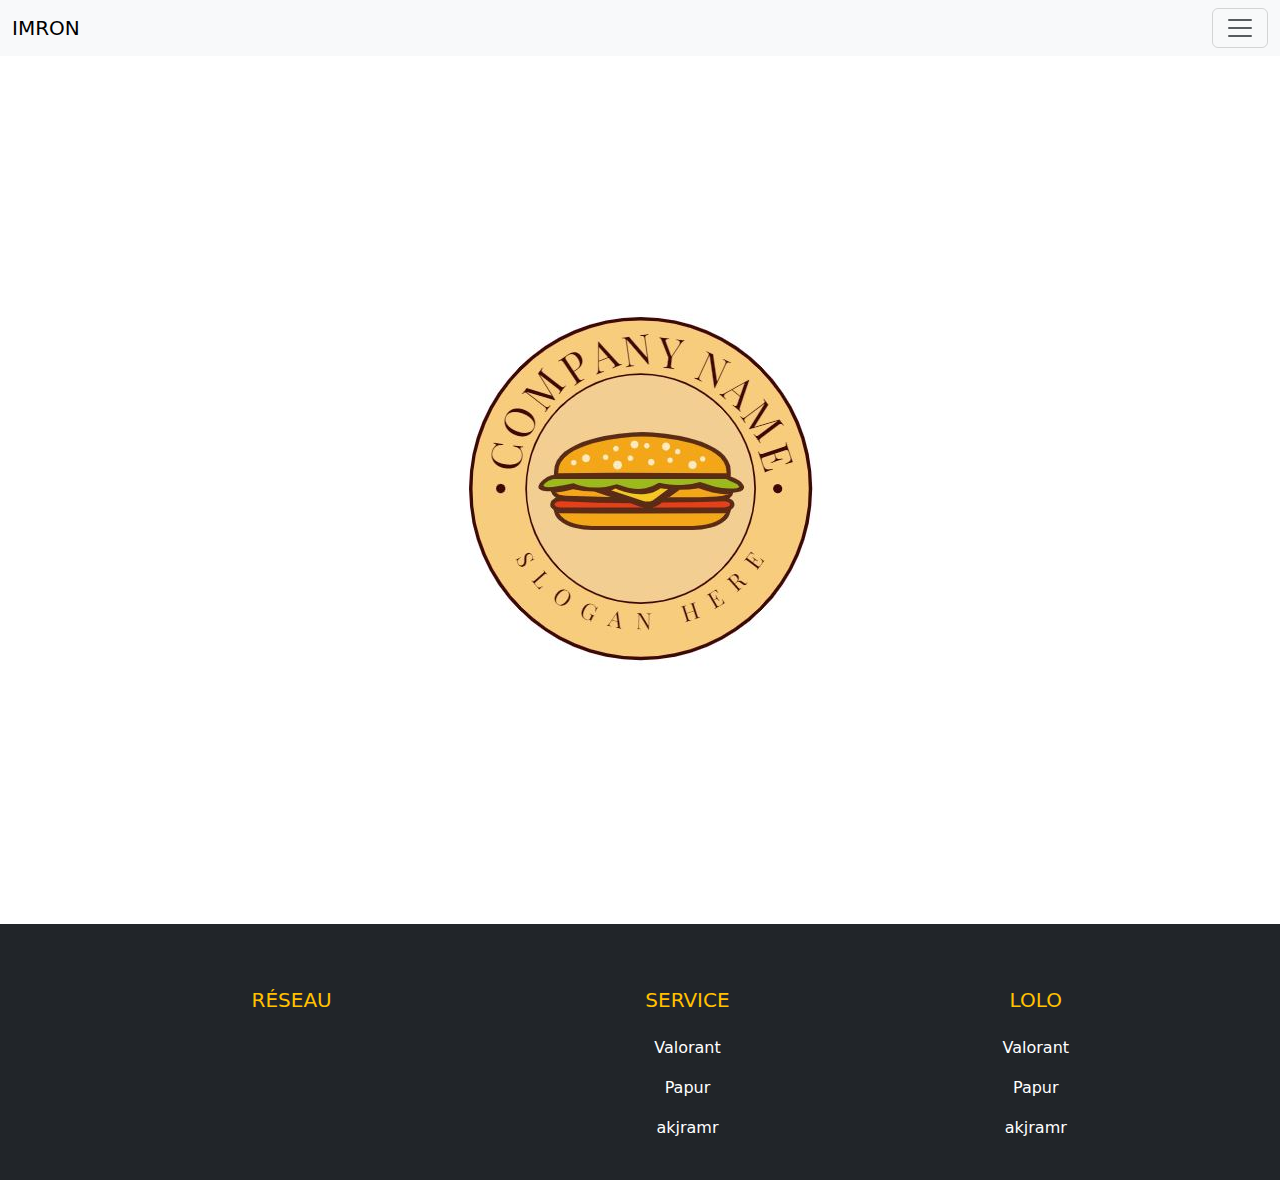
==== Accueil/index.html @ 383a28d9 "première partie accueil fini" ====
<!DOCTYPE html>
<html lang="fr">
<head>
    <meta charset="UTF-8">
    <meta name="viewport" content="width=device-width, initial-scale=1.0">
    <title>Document</title>
    <style>
        .custom-bg {
            background-color: #ffffff; /* Votre couleur personnalisée */
        }
    </style>
    <link rel="stylesheet" href="https://cdn.jsdelivr.net/npm/bootstrap@5.3.3/dist/css/bootstrap.min.css">
    <link rel="stylesheet" href="https://cdnjs.cloudflare.com/ajax/libs/font-awesome/6.5.2/css/all.min.css" integrity="sha512-SnH5WK+bZxgPHs44uWIX+LLJAJ9/2PkPKZ5QiAj6Ta86w+fsb2TkcmfRyVX3pBnMFcV7oQPJkl9QevSCWr3W6A==" crossorigin="anonymous" referrerpolicy="no-referrer" />
</head>
<body class="custom-bg">
    <header>
        <nav class="navbar bg-body-tertiary fixed-top">
            <div class="container-fluid">
              <a class="navbar-brand" href="#">IMRON</a>
              <button class="navbar-toggler" type="button" data-bs-toggle="offcanvas" data-bs-target="#offcanvasNavbar" aria-controls="offcanvasNavbar" aria-label="Toggle navigation">
                <span class="navbar-toggler-icon"></span>
              </button>
              <div class="offcanvas offcanvas-end" tabindex="-1" id="offcanvasNavbar" aria-labelledby="offcanvasNavbarLabel">
                <div class="offcanvas-header">
                  <h5 class="offcanvas-title" id="offcanvasNavbarLabel">Offcanvas</h5>
                  <button type="button" class="btn-close" data-bs-dismiss="offcanvas" aria-label="Close"></button>
                </div>
                <div class="offcanvas-body">
                  <ul class="navbar-nav justify-content-end flex-grow-1 pe-3">
                    <li class="nav-item">
                      <a class="nav-link active" aria-current="page" href="#">Home</a>
                    </li>
                    <li class="nav-item">
                      <a class="nav-link" href="#">A</a>
                    </li>
                    <li class="nav-item dropdown">
                      <a class="nav-link dropdown-toggle" href="#" role="button" data-bs-toggle="dropdown" aria-expanded="false">
                        Dropdown
                      </a>
                      <ul class="dropdown-menu">
                        <li><a class="dropdown-item" href="#">Action</a></li>
                        <li><a class="dropdown-item" href="#">Another action</a></li>
                        <li>
                          <hr class="dropdown-divider">
                        </li>
                        <li><a class="dropdown-item" href="#">Something else here</a></li>
                      </ul>
                    </li>
                  </ul>
                  <form class="d-flex mt-3" role="search">
                    <input class="form-control me-2" type="search" placeholder="Search" aria-label="Search">
                    <button class="btn btn-outline-success" type="submit">Search</button>
                  </form>
                </div>
              </div>
            </div>
          </nav>
    </header>
<br>
    <section>

      <div class="container d-flex justify-content-center align-items-center vh-100">
        <img src="images/happM2.JPG" alt="Logo" class="logo">
      </div>
    </section>

    <footer class="bg-dark text-white pt-5 pb-4">

      <div class="container text-center text-md-left">

        <div class="row text-center text-md-left">

        <div class="col-md-3 col-lg-3 col-xl-3 mx-auto mt-3">
          <h5 class="text-uppercase mb- font-weight-bold text-warning">Réseau</h5>
          <p>
              <a href="#" class="text-white" style="text-decoration: none;"><i class="fa-brands fa-x-twitter" style="display: inline-block; margin-right: 10px;"></i></a>
              <a href="#" class="text-white" style="text-decoration: none;"><i class="fa-brands fa-square-instagram" style="display: inline-block; margin-right: 10px;"></i></a>
          </p>
        </div>
        

          <div class="col-md-2 col-lg-2 col-xl-2 mx-auto mt-3">
              <h5 class="text-uppercase mb-4 font-weight-bold text-warning">Service</h5>
            <p>
                <a href="#" class="text-white" style="text-decoration: none;">Valorant</a>
            </p>
            <p>
              <a href="#" class="text-white" style="text-decoration: none;">Papur</a>
          </p>
          <p>
            <a href="#" class="text-white" style="text-decoration: none;">akjramr</a>
        </p>
        <p>
          <a href="#" class="text-white" style="text-decoration: none;"></a>
      </p>
          </div>

          <div class="col-md-3 col-lg-2 col-xl-2 mx-auto mt-3">
            <h5 class="text-uppercase mb-4 font-weight-bold text-warning">LOLO</h5>
            <p>
              <a href="#" class="text-white" style="text-decoration: none;">Valorant</a>
          </p>
          <p>
            <a href="#" class="text-white" style="text-decoration: none;">Papur</a>
        </p>
        <p>
          <a href="#" class="text-white" style="text-decoration: none;">akjramr</a>
      </p>
      <p>
        <a href="#" class="text-white" style="text-decoration: none;"></a>
    </p>
          </div>

        </div>

      </div>
        
    </footer>

    <script src="https://cdnjs.cloudflare.com/ajax/libs/bootstrap/5.3.0/js/bootstrap.bundle.min.js"></script>
</body>
</html>
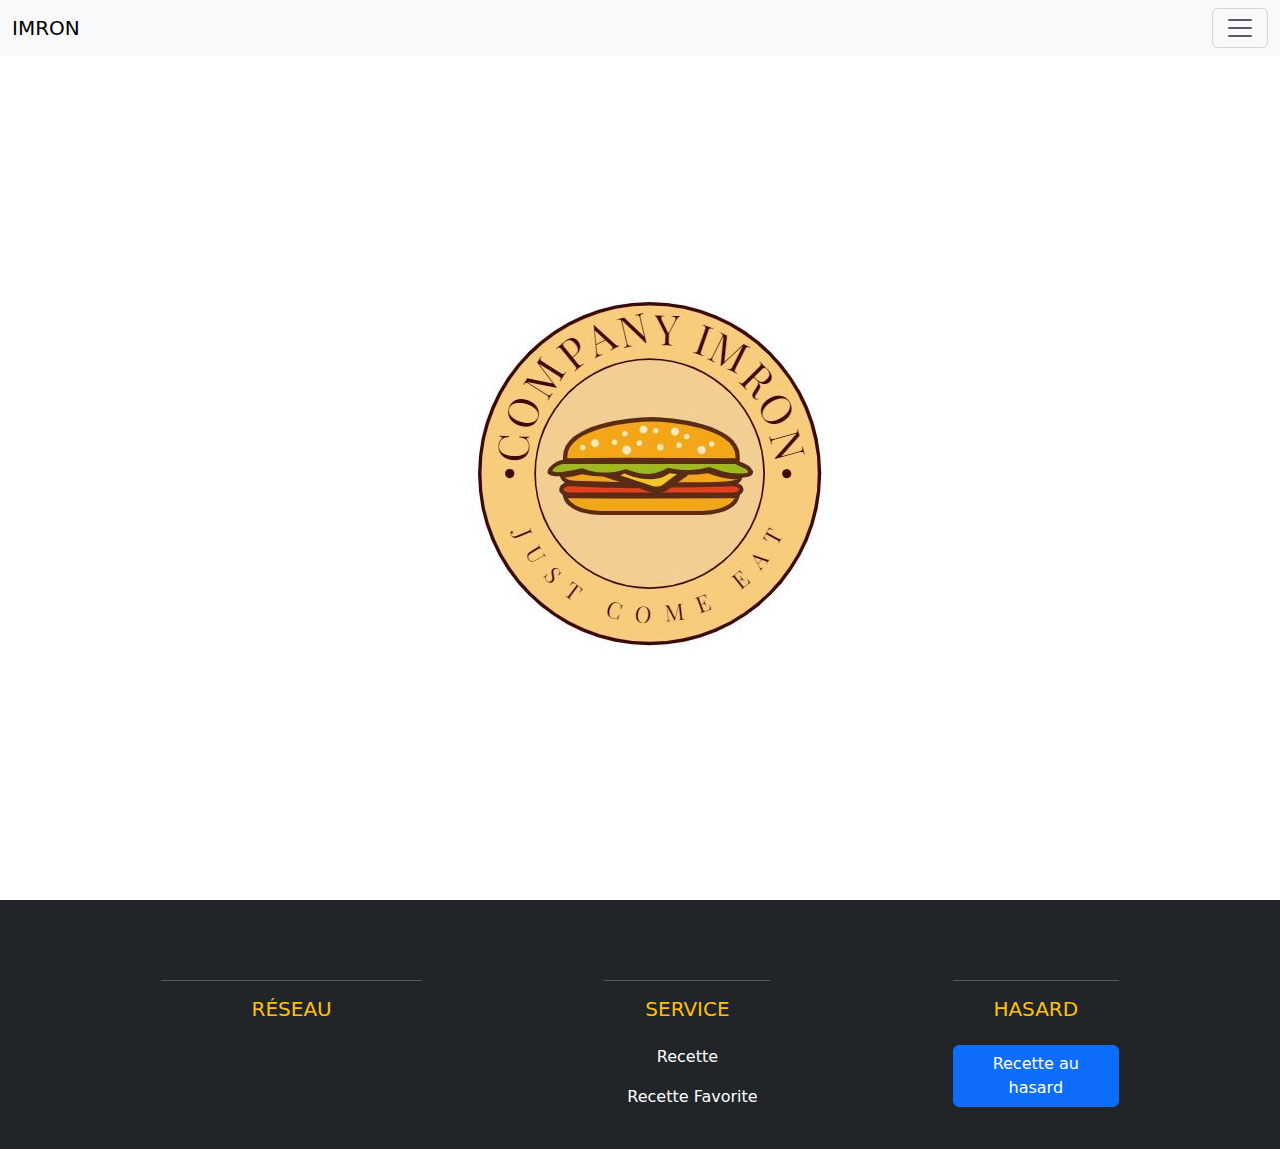
==== commit e65cd66f: "mise a jour accueil" ====
--- a/Accueil/index.html
+++ b/Accueil/index.html
@@ -11,6 +11,7 @@
     </style>
     <link rel="stylesheet" href="https://cdn.jsdelivr.net/npm/bootstrap@5.3.3/dist/css/bootstrap.min.css">
     <link rel="stylesheet" href="https://cdnjs.cloudflare.com/ajax/libs/font-awesome/6.5.2/css/all.min.css" integrity="sha512-SnH5WK+bZxgPHs44uWIX+LLJAJ9/2PkPKZ5QiAj6Ta86w+fsb2TkcmfRyVX3pBnMFcV7oQPJkl9QevSCWr3W6A==" crossorigin="anonymous" referrerpolicy="no-referrer" />
+    <link rel="stylesheet" href="style.css">
 </head>
 <body class="custom-bg">
     <header>
@@ -28,25 +29,14 @@
                 <div class="offcanvas-body">
                   <ul class="navbar-nav justify-content-end flex-grow-1 pe-3">
                     <li class="nav-item">
-                      <a class="nav-link active" aria-current="page" href="#">Home</a>
+                      <a class="nav-link active" aria-current="page" href="index.html">Accueil</a>
                     </li>
                     <li class="nav-item">
-                      <a class="nav-link" href="#">A</a>
+                      <a class="nav-link" href="#">Recette</a>
                     </li>
-                    <li class="nav-item dropdown">
-                      <a class="nav-link dropdown-toggle" href="#" role="button" data-bs-toggle="dropdown" aria-expanded="false">
-                        Dropdown
-                      </a>
-                      <ul class="dropdown-menu">
-                        <li><a class="dropdown-item" href="#">Action</a></li>
-                        <li><a class="dropdown-item" href="#">Another action</a></li>
-                        <li>
-                          <hr class="dropdown-divider">
-                        </li>
-                        <li><a class="dropdown-item" href="#">Something else here</a></li>
-                      </ul>
+                    <li class="nav-item">
+                      <a class="nav-link" href="#">Recette Favorite</a>
                     </li>
-                  </ul>
                   <form class="d-flex mt-3" role="search">
                     <input class="form-control me-2" type="search" placeholder="Search" aria-label="Search">
                     <button class="btn btn-outline-success" type="submit">Search</button>
@@ -56,11 +46,11 @@
             </div>
           </nav>
     </header>
-<br>
+
     <section>
 
       <div class="container d-flex justify-content-center align-items-center vh-100">
-        <img src="images/happM2.JPG" alt="Logo" class="logo">
+        <img src="images/happM33.JPG" alt="Logo" class="logo">
       </div>
     </section>
 
@@ -71,45 +61,42 @@
         <div class="row text-center text-md-left">
 
         <div class="col-md-3 col-lg-3 col-xl-3 mx-auto mt-3">
+          <hr>
           <h5 class="text-uppercase mb- font-weight-bold text-warning">Réseau</h5>
           <p>
               <a href="#" class="text-white" style="text-decoration: none;"><i class="fa-brands fa-x-twitter" style="display: inline-block; margin-right: 10px;"></i></a>
               <a href="#" class="text-white" style="text-decoration: none;"><i class="fa-brands fa-square-instagram" style="display: inline-block; margin-right: 10px;"></i></a>
+              <a href="#" class="text-white" style="text-decoration: none;"><i class="fa-brands fa-pinterest" style="display: inline-block; margin-right: 10px;"></i></a>
+              <a href="#" class="text-white" style="text-decoration: none;"><i class="fa-brands fa-facebook" style="display: inline-block; margin-right: 10px;"></i></a>
           </p>
         </div>
         
 
           <div class="col-md-2 col-lg-2 col-xl-2 mx-auto mt-3">
+            <hr>
               <h5 class="text-uppercase mb-4 font-weight-bold text-warning">Service</h5>
             <p>
-                <a href="#" class="text-white" style="text-decoration: none;">Valorant</a>
+                <a href="#" class="text-white" style="text-decoration: none;">Recette</a>
             </p>
             <p>
-              <a href="#" class="text-white" style="text-decoration: none;">Papur</a>
+              <a href="#" class="text-white" style="text-decoration: none;"><i class="fa-solid fa-bookmark fa-flip" style="display: inline-block; margin-right: 10px;"></i>Recette Favorite</a>
           </p>
           <p>
-            <a href="#" class="text-white" style="text-decoration: none;">akjramr</a>
+            <a href="#" class="text-white" style="text-decoration: none;"></a>
         </p>
         <p>
           <a href="#" class="text-white" style="text-decoration: none;"></a>
       </p>
+        </div>
+          
+          <div class="col-md-3 col-lg-2 col-xl-2 mx-auto mt-3">
+            <hr>
+            <h5 class="text-uppercase mb-4 font-weight-bold text-warning">Hasard</h5>
+            
+          <div class="d-grid gap-2 d-md-flex justify-content-md-end">
+            <button class="btn btn-primary" type="button">Recette au hasard</button>
           </div>
-
-          <div class="col-md-3 col-lg-2 col-xl-2 mx-auto mt-3">
-            <h5 class="text-uppercase mb-4 font-weight-bold text-warning">LOLO</h5>
-            <p>
-              <a href="#" class="text-white" style="text-decoration: none;">Valorant</a>
-          </p>
-          <p>
-            <a href="#" class="text-white" style="text-decoration: none;">Papur</a>
-        </p>
-        <p>
-          <a href="#" class="text-white" style="text-decoration: none;">akjramr</a>
-      </p>
-      <p>
-        <a href="#" class="text-white" style="text-decoration: none;"></a>
-    </p>
-          </div>
+        </div>
 
         </div>
 
--- a/Accueil/style.css
+++ b/Accueil/style.css
@@ -0,0 +1,18 @@
+@keyframes jump {
+    0%, 100% {
+      transform: translateY(0);
+    }
+    50% {
+      transform: translateY(-10px);
+    }
+  }
+  
+  .btn-primary {
+    animation: jump 1s infinite;
+  }
+  i:hover{
+    color: yellow;
+  }
+  p:hover{
+    color: yellow;
+  }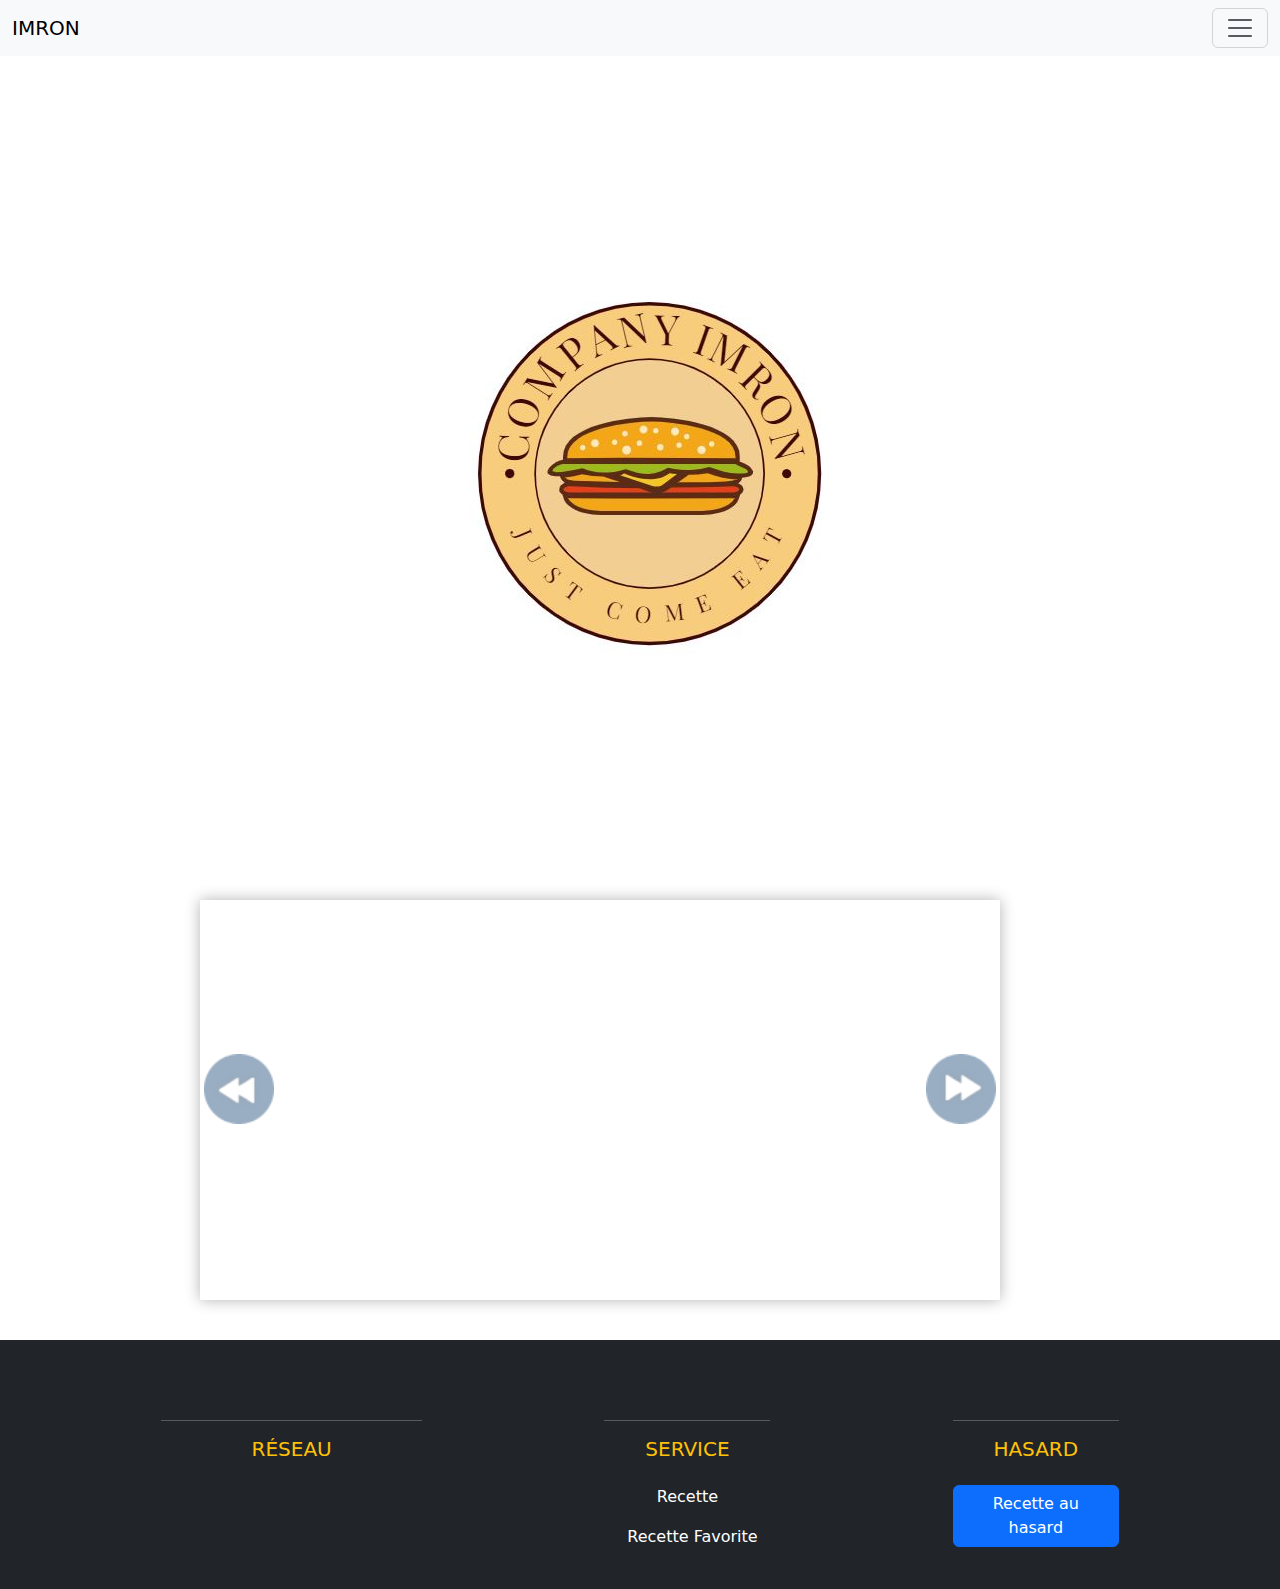
==== commit 56f8e346: "ajout du carrousel" ====
--- a/Accueil/index.html
+++ b/Accueil/index.html
@@ -11,7 +11,7 @@
     </style>
     <link rel="stylesheet" href="https://cdn.jsdelivr.net/npm/bootstrap@5.3.3/dist/css/bootstrap.min.css">
     <link rel="stylesheet" href="https://cdnjs.cloudflare.com/ajax/libs/font-awesome/6.5.2/css/all.min.css" integrity="sha512-SnH5WK+bZxgPHs44uWIX+LLJAJ9/2PkPKZ5QiAj6Ta86w+fsb2TkcmfRyVX3pBnMFcV7oQPJkl9QevSCWr3W6A==" crossorigin="anonymous" referrerpolicy="no-referrer" />
-    <link rel="stylesheet" href="style.css">
+    <link rel="stylesheet" href="accueil.css">
 </head>
 <body class="custom-bg">
     <header>
@@ -32,10 +32,10 @@
                       <a class="nav-link active" aria-current="page" href="index.html">Accueil</a>
                     </li>
                     <li class="nav-item">
-                      <a class="nav-link" href="#">Recette</a>
+                      <a class="nav-link" href="#">Plat et Recette</a>
                     </li>
                     <li class="nav-item">
-                      <a class="nav-link" href="#">Recette Favorite</a>
+                      <a class="nav-link" href="#">Mes Favoris</a>
                     </li>
                   <form class="d-flex mt-3" role="search">
                     <input class="form-control me-2" type="search" placeholder="Search" aria-label="Search">
@@ -53,6 +53,12 @@
         <img src="images/happM33.JPG" alt="Logo" class="logo">
       </div>
     </section>
+    <div id="carrousel">
+      <div class="container">
+      </div>
+        <img src="images/gauche.png" class="bouton" id="d">
+        <img src="images/gauche.png" class="bouton" id="g">
+    </div>
 
     <footer class="bg-dark text-white pt-5 pb-4">
 
@@ -94,7 +100,7 @@
             <h5 class="text-uppercase mb-4 font-weight-bold text-warning">Hasard</h5>
             
           <div class="d-grid gap-2 d-md-flex justify-content-md-end">
-            <button class="btn btn-primary" type="button">Recette au hasard</button>
+            <a href="valo.html"><button class="btn btn-primary" type="button">Recette au hasard</button></a>
           </div>
         </div>
 
@@ -105,5 +111,6 @@
     </footer>
 
     <script src="https://cdnjs.cloudflare.com/ajax/libs/bootstrap/5.3.0/js/bootstrap.bundle.min.js"></script>
+    <script src="accueil.js"></script>
 </body>
 </html>--- a/Accueil/accueil.css
+++ b/Accueil/accueil.css
@@ -0,0 +1,72 @@
+
+
+#carrousel{
+  margin-left: 200px;
+  margin-bottom: 40px;
+  width: 800px;
+  height: 400px;
+  border: solid 4px #fff;
+  box-shadow: 0 0 14px rgba(0, 0, 0, 0.3);
+  position: relative;
+}
+#container{
+  width: 800px;
+  height: 400px;
+}
+.photo{
+  width: 800px;
+  height: 400px;
+  margin: 0;
+  display: inline-block;
+  background-size: cover;
+}
+.bouton{
+  position: absolute;
+  width: 70px; 
+  cursor: pointer;
+  top: 150px;
+}
+#g{
+  left: 0%;
+  opacity: 0.4;
+  transform: rotate(0deg);
+  transition: all 0.3s ease;
+}
+#d{
+  right: 0%;
+  opacity: 0.4;
+  transform: rotate(180deg);
+  transition: all 0.3s ease;
+}
+#g:hover{
+  transform: rotate(0deg)scale(1.1);
+  opacity: 1;
+  transition: all 0.3s ease;
+}
+#d:hover{
+  transform: rotate(180deg)scale(1.1);
+  opacity: 1;
+  transition: all 0.3s ease;
+}
+
+
+
+
+@keyframes jump {
+    0%, 100% {
+      transform: translateY(0);
+    }
+    50% {
+      transform: translateY(-10px);
+    }
+  }
+  
+  .btn-primary {
+    animation: jump 1s infinite;
+  }
+  i:hover{
+    color: yellow;
+  }
+  p:hover{
+    color: yellow;
+  }